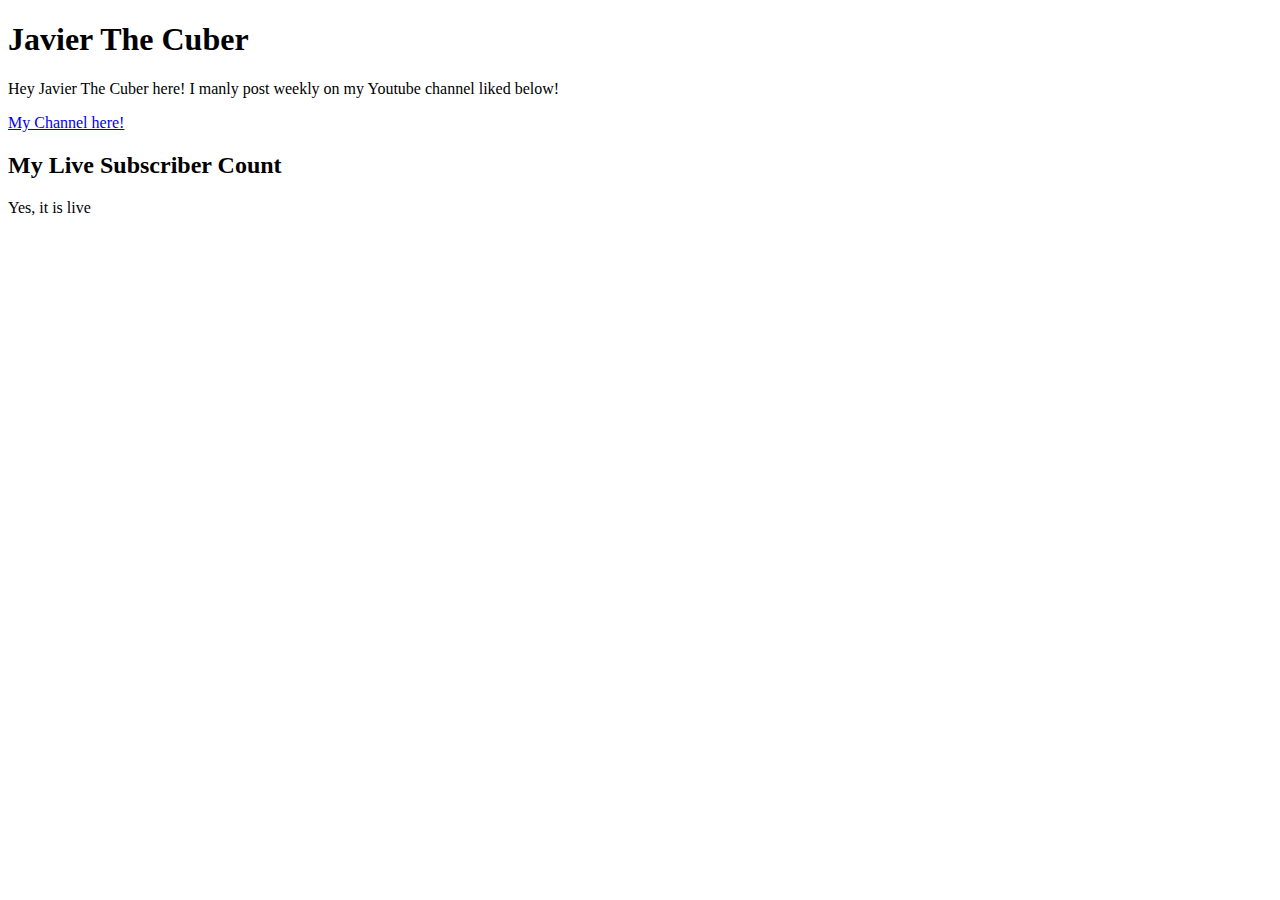
==== JavierTheCuber.html @ 0b679d26 "Add files via upload" ====
<!DOCTYPE html>
<html>
  <head>
    <title>
      Javier The Cuber
    </title>
  </head>

  <body>
    <h1>Javier The Cuber</h1>
      <p>Hey Javier The Cuber here! I manly post weekly on my Youtube channel liked below!</p>

    <a href=https://www.youtube.com/channel/UCOb-wDpf3TVTo4KQyhadn7Q target=_blank>My Channel here!</a>

    <h2>My Live Subscriber Count</h2>
      <p>Yes, it is live</p>
    <iframe src="https://youcount.github.io/e/#!/UCOb-wDpf3TVTo4KQyhadn7Q" height=“200” width=“5000” frameborder=“1000”></iframe>

  </body>
</html>
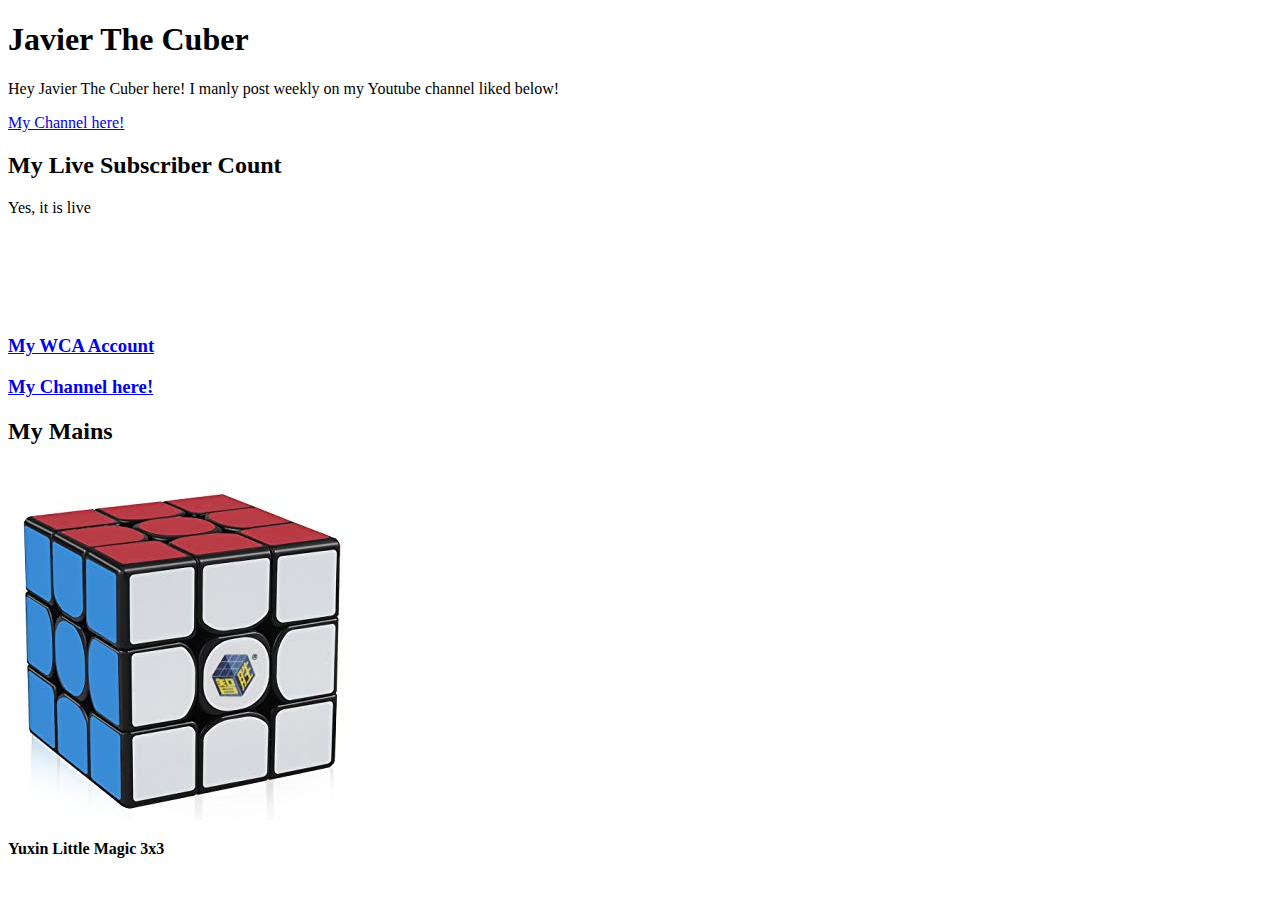
==== commit b17eeaee: "Add files via upload" ====
--- a/JavierTheCuber.html
+++ b/JavierTheCuber.html
@@ -14,7 +14,16 @@
 
     <h2>My Live Subscriber Count</h2>
       <p>Yes, it is live</p>
-    <iframe src="https://youcount.github.io/e/#!/UCOb-wDpf3TVTo4KQyhadn7Q" height=“200” width=“5000” frameborder=“1000”></iframe>
+    <iframe height="80px" width="300px" frameborder="0" src="https://akshatmittal.com/youtube-realtime/embed/#!/UCOb-wDpf3TVTo4KQyhadn7Q" style="border: 0; width:300px; height:80px; background-color: #FFF;"></iframe>
+
+    <h3><a href=https://www.worldcubeassociation.org/persons/2018MONC01 target=_blank>My WCA Account</a></h3> 
+
+   <div> <h3><a href=https://www.youtube.com/channel/UCOb-wDpf3TVTo4KQyhadn7Q target=_blank>My Channel here!</a></h3>
+   </div>
+
+    <h2>My Mains</h2>
+     <img src=Main3x3.jpg>
+     <p><b>Yuxin Little Magic 3x3</b></p>
 
   </body>
 </html>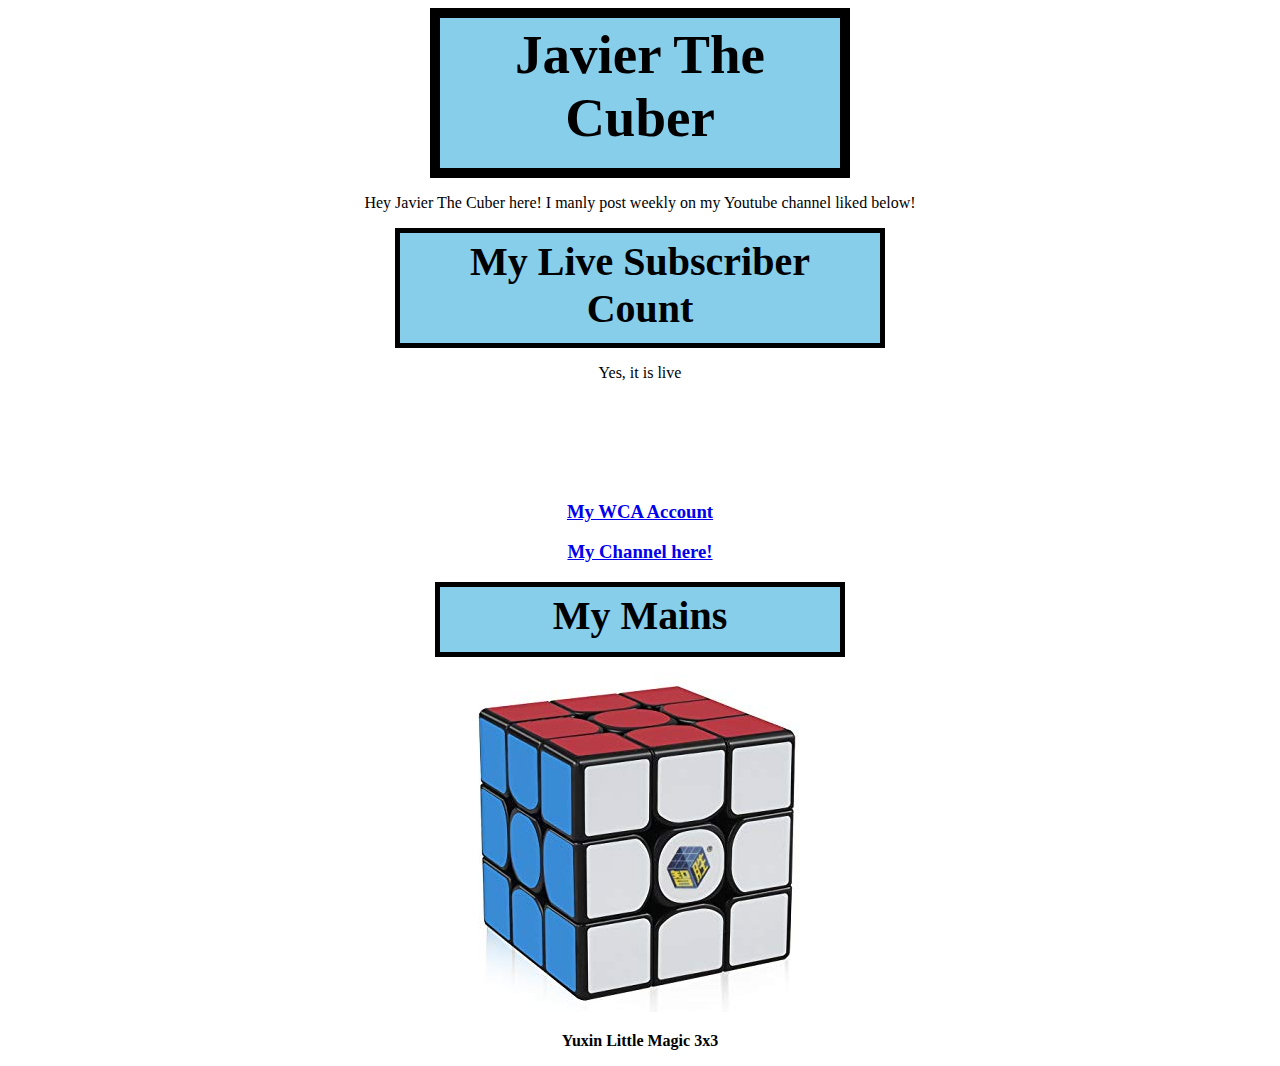
==== commit 3a9f5942: "COLOR!!!" ====
--- a/JavierTheCuber.html
+++ b/JavierTheCuber.html
@@ -4,15 +4,14 @@
     <title>
       Javier The Cuber
     </title>
+ <link rel="stylesheet" type="text/css" href=JavierTheCuber.css>
   </head>
 
   <body>
     <h1>Javier The Cuber</h1>
       <p>Hey Javier The Cuber here! I manly post weekly on my Youtube channel liked below!</p>
 
-    <a href=https://www.youtube.com/channel/UCOb-wDpf3TVTo4KQyhadn7Q target=_blank>My Channel here!</a>
-
-    <h2>My Live Subscriber Count</h2>
+    <h2 class=MyLiveSubscriberCount>My Live Subscriber Count</h2>
       <p>Yes, it is live</p>
     <iframe height="80px" width="300px" frameborder="0" src="https://akshatmittal.com/youtube-realtime/embed/#!/UCOb-wDpf3TVTo4KQyhadn7Q" style="border: 0; width:300px; height:80px; background-color: #FFF;"></iframe>
 
@@ -21,7 +20,7 @@
    <div> <h3><a href=https://www.youtube.com/channel/UCOb-wDpf3TVTo4KQyhadn7Q target=_blank>My Channel here!</a></h3>
    </div>
 
-    <h2>My Mains</h2>
+    <h2 class=MyMains>My Mains</h2>
      <img src=Main3x3.jpg>
      <p><b>Yuxin Little Magic 3x3</b></p>
 
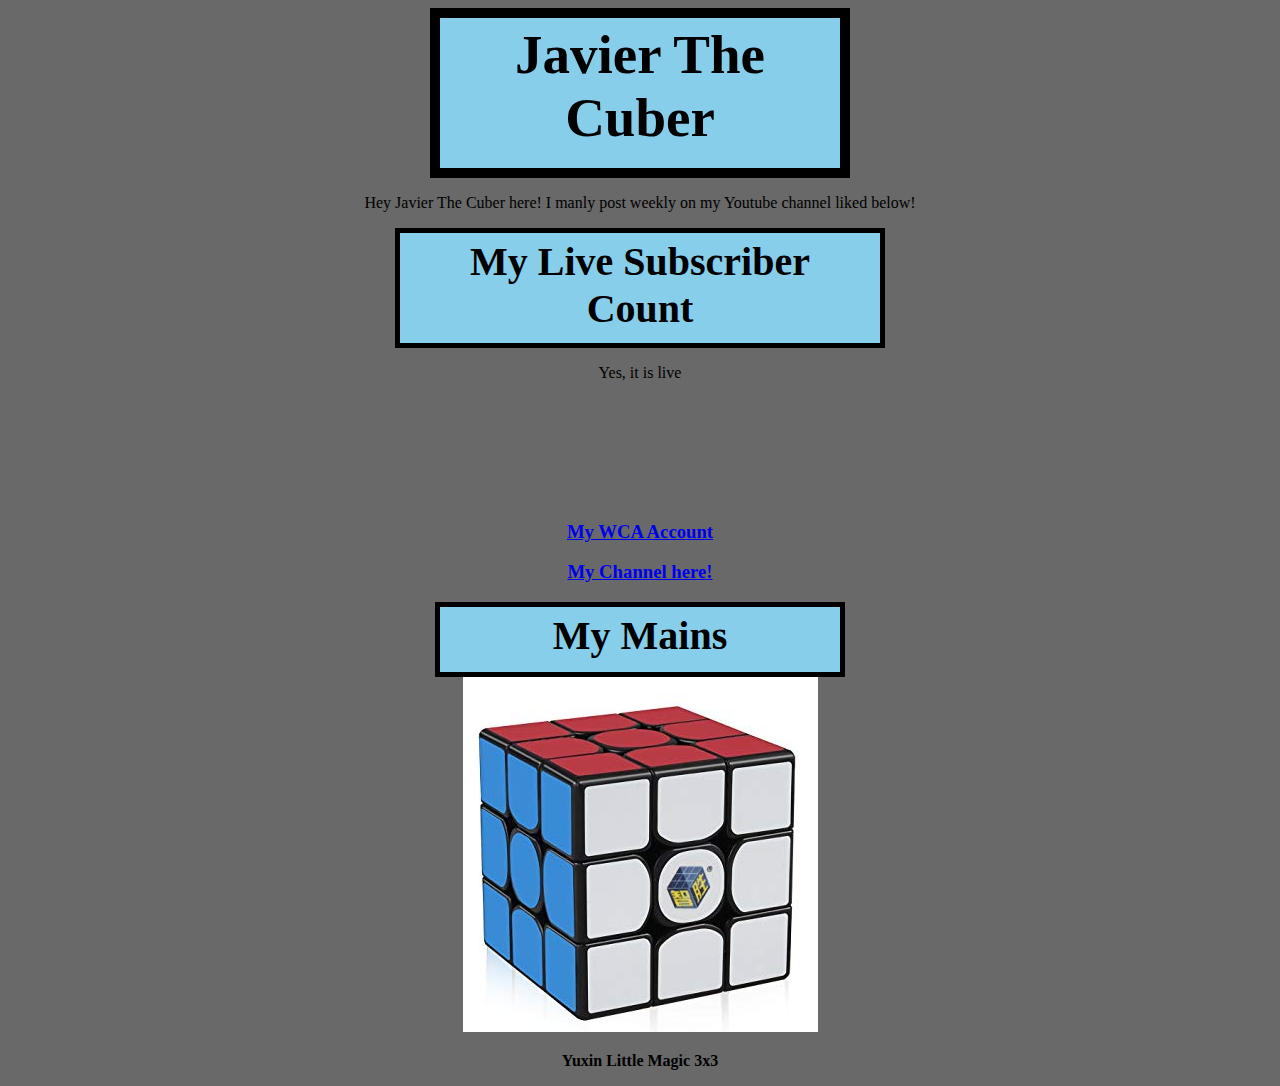
==== commit 0391a233: "Update JavierTheCuber.html" ====
--- a/JavierTheCuber.html
+++ b/JavierTheCuber.html
@@ -13,7 +13,7 @@
 
     <h2 class=MyLiveSubscriberCount>My Live Subscriber Count</h2>
       <p>Yes, it is live</p>
-    <iframe height="80px" width="300px" frameborder="0" src="https://akshatmittal.com/youtube-realtime/embed/#!/UCOb-wDpf3TVTo4KQyhadn7Q" style="border: 0; width:300px; height:80px; background-color: #FFF;"></iframe>
+    <iframe src="https://youcount.github.io/e/#!/Javier+The+Cuber" height="100" width="250" frameborder="0"></iframe>
 
     <h3><a href=https://www.worldcubeassociation.org/persons/2018MONC01 target=_blank>My WCA Account</a></h3> 
 
@@ -25,4 +25,4 @@
      <p><b>Yuxin Little Magic 3x3</b></p>
 
   </body>
-</html>+</html>
